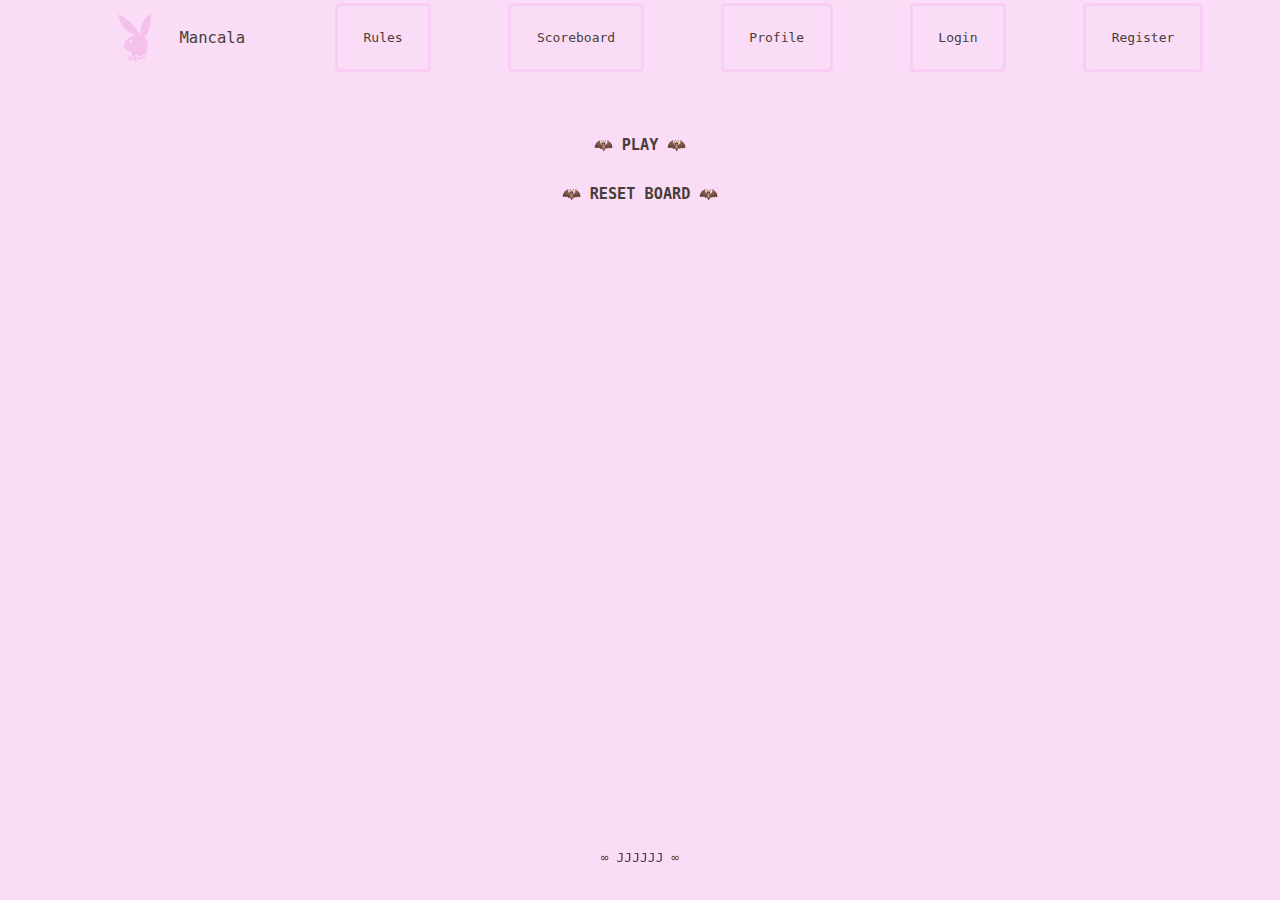
==== index.html @ 6feb29eb "register refined ++ server side input processing" ====
<!DOCTYPE html>
<html lang="en">
    <head>
        <meta charset="UTF-8">
        <meta name="viewport" content="width=device-width, initial-scale=1.0">
        <link rel="stylesheet" href="interface.css">
        <link rel="stylesheet" href="board.css">
        <title>Mancala</title>
    </head>
    <body class="unselectable">
        <div id="menu">
            <div class="logo">
                <img src="playboy.png" id="playboy_logo">
                Mancala
            </div>
            
            <div class="menu_option" id="rules_button">Rules</div>
            <div class="menu_option" id="scoreboard_button">Scoreboard</div>
            <div class="menu_option" id="profile_button">Profile</div>
            <div class="menu_option" id="login_button">Login</div>
            <div class="menu_option" id="register_button">Register</div>
        </div>
        <div id="rules_popup" class="popup">
            <div class="popup_content">
              <span class="close">&times;</span>
              <!-- ty https://harriscenter.org/wp-content/uploads/2020/03/mancala_rules.pdf <3 *-* -->
              <p>Pieces move around the board, one by one landing in the next hole, in a counter-clockwise circle</p>
              <p>The warehouse on your right belongs to you. That is where you keep the pieces you've collected so far</p>
              <p>The X bottom holes are your holes</p>
              <p>Your move will skip the opponents warehouse</p>
              <p>You'll have a consecutive turn if: <br> &emsp; - the last piece in your hand lands in your warehouse <br> &emsp; - the last piece in your hand lands in one of your own empty holes, you also collect that last piece plus the pieces in the opponents opposite hole back to your warehouse</p>
              <p>The game is over when one player’s holes are completely empty, the pieces on whatever player holes are collected to that player warehouse</p>
            </div>
        </div>
        <div id="play_popup" class="popup">
            <div class="popup_content">
              <span class="close">&times;</span>
              <div class="game_configs">
                  <form id="configs_form">
                      <label for="holes_number">Holes</label>
                      <select id="holes_number" name="holes_number">
                          <option value="10">10</option>
                          <option value="12">12</option>
                        </select>
                        <label for="holes_value">Value</label>
                        <select id="holes_value" name="holes_value">
                            <option value="1">1</option>
                            <option value="3">3</option>
                            <option value="5">5</option>
                        </select>
                    </form>
                    <div id="start_game_button"><p>START GAME</p></div>
            </div>
            </div>
        </div>
        <div id="register_popup" class="popup">
            <div class="popup_content">
              <span class="close">&times;</span>
              <div id="register_input">
                  <p>username</p>
                  <textarea id="username"></textarea>
                  <p>password</p>
                  <textarea id="password"></textarea>
                  <div id="submit">submit</div>
              </div>
            </div>
        </div>
        <div class="game_content">
            <div class="game_setters">
                <h3 id="play_button">&#x1F987; PLAY &#x1F987;</h3>
                <h3 id="reset_board_button">&#x1F987; RESET BOARD &#x1F987;</h3>
                <p id="playing"></p>
            </div>
            <div id="universe">
                <div id="game_container"></div>
            </div>
        </div>
        <footer>∞ JJJJJJ ∞</footer>
        <script src="board.js"></script>
        <script src="interface.js"></script>
        <script src="register.js"></script>
    </body>
</html>
---- interface.css ----
body {
    background-color: rgba(246, 191, 240, 0.548);
    color: rgb(71, 63, 55);
    font-family: monospace;
    margin: 0;
}

#register_input{
    display: flex;
    flex-direction: column;
}

#register_input textarea{
    height: 2vh;
    width: 20vw;
    resize: none;
}

#submit{
    background-color: rgba(240, 108, 174, 0.39);
    padding: 1vh;
    margin-top: 1vh;
    width: 5vw;
    text-align: center;
}

#submit:hover{
    cursor: pointer;
}

.popup {
    display: none;
    position: absolute;
    z-index: 1;
    width: 100%;
    height: 100%;
    overflow: auto;
    background-color: rgba(246, 191, 240, 0.39);
}

.popup_content {
    background-color: rgb(246, 191, 240);
    margin: 15% auto;
    padding: 20px;
    width: 40vw;
}

.close {
    color: black;
    float: right;
    font-size: 28px;
    font-weight: bold;
}
  
.close:hover,
.close:focus {
    color: black;
    text-decoration: none;
    cursor: pointer;
}

#menu{
    display: flex;
    justify-content: space-evenly;
    align-items: center;
}

.logo{
    padding: 1%;
    display: flex;
    align-items: center;
    font-size: 1.2em;
}

#playboy_logo{
    width: 7vw;
    height: auto;
    filter: saturate(80%);
    transition: background-color 0.3s ease;
}

#playboy_logo:hover{
    filter: saturate(100%);
}

.menu_option{
    display: flex;
    align-items: center;
    text-align: center;
    border-style: solid;
    border-color: rgba(246, 191, 240, 0.548);
    border-radius: 5%;
    height: 7vh;
    padding-left: 2%;
    padding-right: 2%;
    transition: background-color 0.3s ease;
}

.menu_option:hover{
    background-color: rgba(246, 191, 240, 0.548);
    cursor: pointer;
}

.game_configs{
    display: flex;
    flex-direction: column;
    align-items: center;
}

#start_game_button{
    width: 6vw;
    background-color: rgba(246, 191, 240);
    border-radius: 5%;
    text-align: center;
    border-style: solid;
    border-color: rgba(246, 191, 240, 0.548);
}

#start_game_button:hover {
    background-color: rgba(250, 200, 240);
    cursor: pointer;
}

#configs_form{
    margin-bottom: 1vh;
    display: flex;
    flex-direction: column;
}

#play_button:hover {
    cursor: pointer;
}

#reset_board_button:hover {
    cursor: pointer;
}

.game_content {
    display: flex;
    flex-direction: column;
    justify-content: space-evenly;
    margin-top: 5vh;
    margin-bottom: 50vh;
}

.game_setters{
    display: flex;
    flex-direction: column;
    align-items: center;
}

footer{
    text-align: center;
    position: fixed; 
    bottom: 0;
    left: 0;
    right: 0;
    height: 50px;
}

.unselectable{
    -webkit-touch-callout: none;
    -webkit-user-select: none;
    -khtml-user-select: none;
    -moz-user-select: none;
    -ms-user-select: none;
    user-select: none;
}
---- board.css ----
#universe{
    display: flex;
    justify-content: center;
    margin-top: 2vh;
}

#game_container{
    display: flex;
    justify-content: center;
    width: auto;
}

.warehouse{
    background-color: rgba(246, 191, 240);
    width: 15vw;
    /* display: flex;
    justify-content: center;
    align-items: center; */
    padding-left: 1%;
}

#holes{
    background-color: rgba(246, 191, 240, 0.548);
    display: flex;
    flex-direction: column;
}

.hole{
    background-color: rgba(246, 191, 240);
    width: 10vw;
    height: 10vw;
    /* display: flex;
    justify-content: center;
    align-items: center; */
    padding-top: 1%;
    padding-left: 1%;
    margin: 5px;
    border-radius: 15%;
}

.hole p{
    margin: 0;
}

.pieces{
    height: 80%;
    overflow: hidden;
    position: relative;
}

.piece{
    background: radial-gradient(circle at center, rgba(246, 191, 240), rgb(248, 156, 237), rgb(243, 120, 229));
    /* background-color: red; */
    position:absolute;
    border-radius: 50%;
}

#up_holes{
    display: flex;
    border: solid;
    border-color: rgba(246, 191, 240, 0.548);
}

#down_holes{
    display: flex;
    border: solid;
    border-color: rgba(246, 191, 240, 0.548);
}
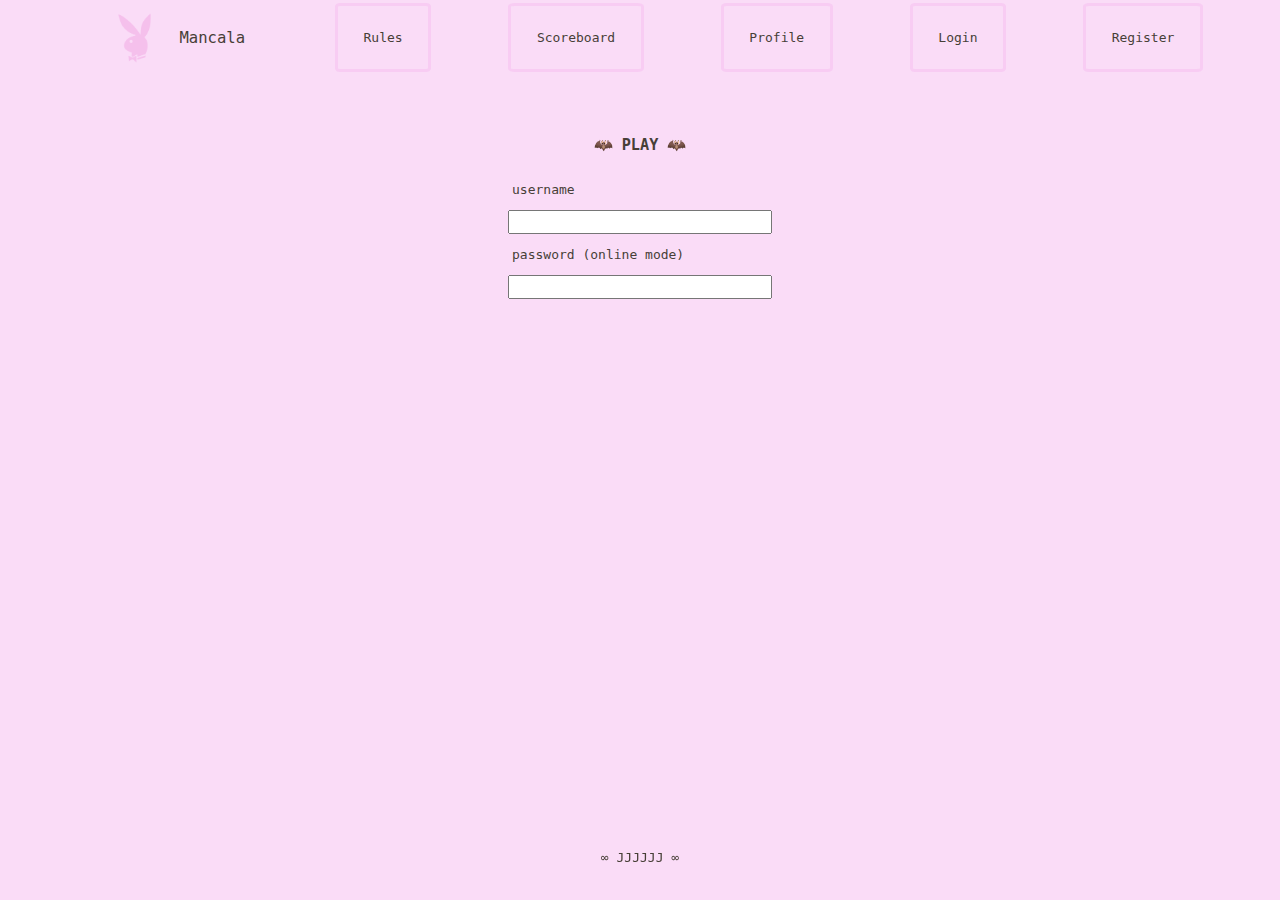
==== commit 29719cb3: "online gameplay + using pre-made server + lilrefactor (board.js)" ====
--- a/index.html
+++ b/index.html
@@ -24,7 +24,7 @@
             <div class="popup_content">
               <span class="close">&times;</span>
               <!-- ty https://harriscenter.org/wp-content/uploads/2020/03/mancala_rules.pdf <3 *-* -->
-              <p>Pieces move around the board, one by one landing in the next hole, in a counter-clockwise circle</p>
+              <p>Pieces move around the board one by one, landing in the next hole, in a counter-clockwise circle</p>
               <p>The warehouse on your right belongs to you. That is where you keep the pieces you've collected so far</p>
               <p>The X bottom holes are your holes</p>
               <p>Your move will skip the opponents warehouse</p>
@@ -44,9 +44,15 @@
                         </select>
                         <label for="holes_value">Value</label>
                         <select id="holes_value" name="holes_value">
-                            <option value="1">1</option>
                             <option value="3">3</option>
                             <option value="5">5</option>
+                        </select>
+                        <label for="game_mode">Mode</label>
+                        <select id="game_mode" name="game_mode">
+                            <option value="online">Online</option>
+                            <option value="irl">IRL</option>
+                            <option value="ai">AI (Minimax)</option>
+                            <option value="jjjjjj_ai">AI JJJJJJ</option>
                         </select>
                     </form>
                     <div id="start_game_button"><p>START GAME</p></div>
@@ -58,17 +64,34 @@
               <span class="close">&times;</span>
               <div id="register_input">
                   <p>username</p>
-                  <textarea id="username"></textarea>
+                  <input id="register_username" class="input"></input>
                   <p>password</p>
-                  <textarea id="password"></textarea>
-                  <div id="submit">submit</div>
+                  <input id="register_password" class="input" type="password"></input>
+                  <div id="register_submit" class="submit">submit</div>
+              </div>
+            </div>
+        </div>
+        <div id="login_popup" class="popup">
+            <div class="popup_content">
+              <span class="close">&times;</span>
+              <div id="login_input">
+                  <p>username</p>
+                  <input id="login_username" class="input"></input>
+                  <p>password</p>
+                  <input id="login_password" class="input" type="password"></input>
+                  <div id="login_submit" class="submit">login</div>
               </div>
             </div>
         </div>
         <div class="game_content">
             <div class="game_setters">
                 <h3 id="play_button">&#x1F987; PLAY &#x1F987;</h3>
-                <h3 id="reset_board_button">&#x1F987; RESET BOARD &#x1F987;</h3>
+                <!-- <h3 id="reset_board_button">&#x1F987; RESET BOARD &#x1F987;</h3> -->
+                <div class="jjjjjj"><p>username</p></div>
+                <input id="nick" class="input"></input>
+                <div class="jjjjjj"><p>password (online mode)</p></div>
+                <input id="pw" class="input" type="password"></input>
+                <p id="online_game_status"></p>
                 <p id="playing"></p>
             </div>
             <div id="universe">
@@ -78,6 +101,12 @@
         <footer>∞ JJJJJJ ∞</footer>
         <script src="board.js"></script>
         <script src="interface.js"></script>
+        <script src="login.js"></script>
         <script src="register.js"></script>
+        <script src="join.js"></script>
+        <script src="sse_handler.js"></script>
+        <script src="notify.js"></script>
+        <script src="game_handler.js"></script>
+        <script src="env.js"></script>
     </body>
 </html>--- a/interface.css
+++ b/interface.css
@@ -10,21 +10,21 @@
     flex-direction: column;
 }
 
-#register_input textarea{
+.input{
     height: 2vh;
     width: 20vw;
     resize: none;
 }
 
-#submit{
+.submit{
     background-color: rgba(240, 108, 174, 0.39);
     padding: 1vh;
-    margin-top: 1vh;
+    margin-top: 2vh;
     width: 5vw;
     text-align: center;
 }
 
-#submit:hover{
+.submit:hover{
     cursor: pointer;
 }
 
@@ -149,6 +149,11 @@
     align-items: center;
 }
 
+.jjjjjj{
+    width: 20vw;
+    float: left;
+}
+
 footer{
     text-align: center;
     position: fixed; 
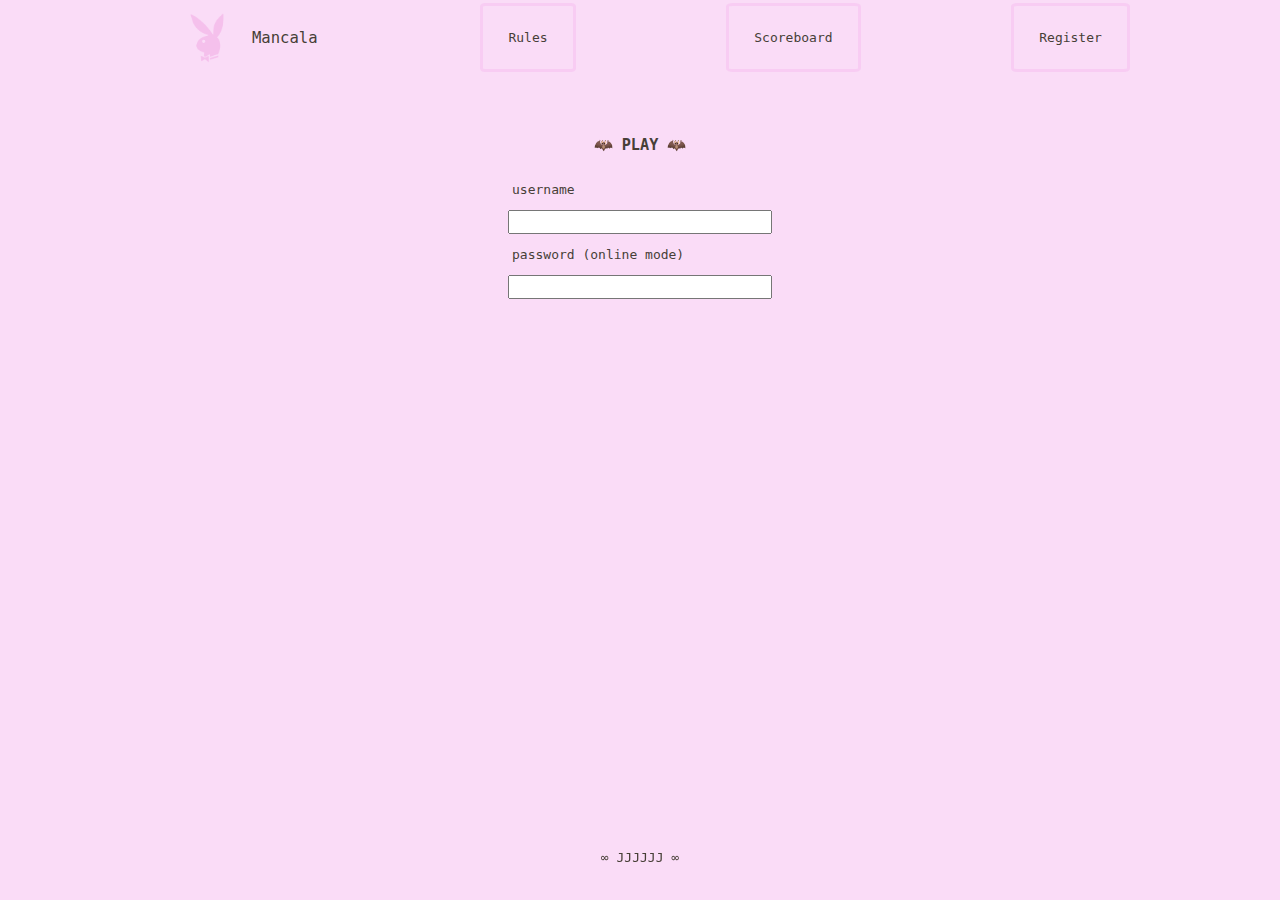
==== commit 66f4f2d7: "leave game feature added" ====
--- a/index.html
+++ b/index.html
@@ -16,8 +16,8 @@
             
             <div class="menu_option" id="rules_button">Rules</div>
             <div class="menu_option" id="scoreboard_button">Scoreboard</div>
-            <div class="menu_option" id="profile_button">Profile</div>
-            <div class="menu_option" id="login_button">Login</div>
+            <!-- <div class="menu_option" id="profile_button">Profile</div>
+            <div class="menu_option" id="login_button">Login</div> -->
             <div class="menu_option" id="register_button">Register</div>
         </div>
         <div id="rules_popup" class="popup">
@@ -83,9 +83,11 @@
               </div>
             </div>
         </div>
-        <div class="game_content">
-            <div class="game_setters">
-                <h3 id="play_button">&#x1F987; PLAY &#x1F987;</h3>
+        <div id="game_content">
+            <div id="game_setters">
+                <div id="game_control">
+                    <h3 id="play_button">&#x1F987; PLAY &#x1F987;</h3>
+                </div>
                 <!-- <h3 id="reset_board_button">&#x1F987; RESET BOARD &#x1F987;</h3> -->
                 <div class="jjjjjj"><p>username</p></div>
                 <input id="nick" class="input"></input>
@@ -107,6 +109,7 @@
         <script src="sse_handler.js"></script>
         <script src="notify.js"></script>
         <script src="game_handler.js"></script>
+        <script src="leave.js"></script>
         <script src="env.js"></script>
     </body>
 </html>--- a/interface.css
+++ b/interface.css
@@ -131,11 +131,15 @@
     cursor: pointer;
 }
 
+#leave_button:hover{
+    cursor: pointer;
+}
+
 #reset_board_button:hover {
     cursor: pointer;
 }
 
-.game_content {
+#game_content {
     display: flex;
     flex-direction: column;
     justify-content: space-evenly;
@@ -143,15 +147,27 @@
     margin-bottom: 50vh;
 }
 
-.game_setters{
+#game_setters{
     display: flex;
     flex-direction: column;
     align-items: center;
 }
 
+#game_control{
+    display: flex;
+}
+
 .jjjjjj{
     width: 20vw;
     float: left;
+}
+
+#clean_board:hover{
+    cursor: pointer;
+}
+
+#online_game_status{
+    margin-top: 5vh;
 }
 
 footer{
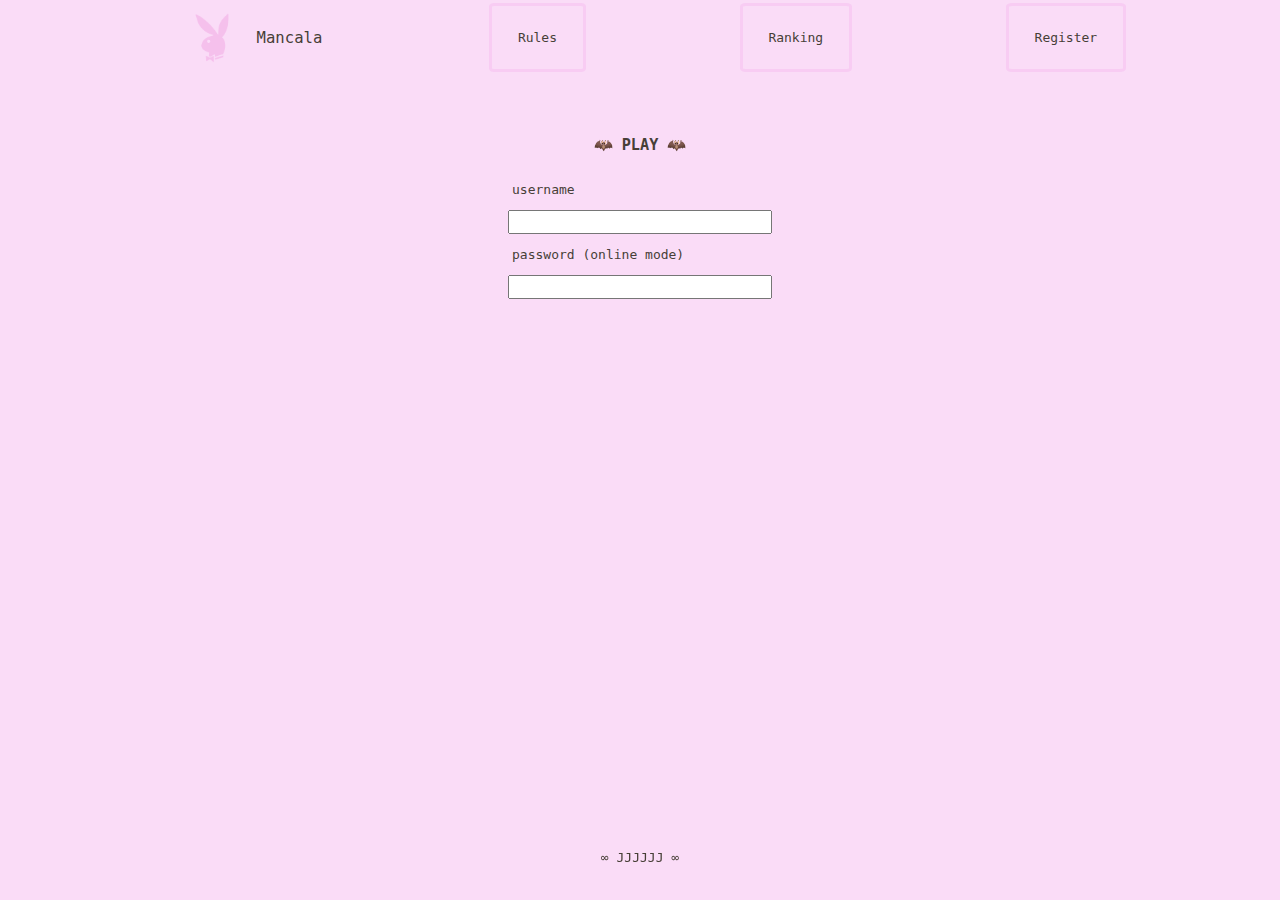
==== commit 2ae2a2b0: "ranking added" ====
--- a/index.html
+++ b/index.html
@@ -10,12 +10,12 @@
     <body class="unselectable">
         <div id="menu">
             <div class="logo">
-                <img src="playboy.png" id="playboy_logo">
+                <img src="playboy.png" id="playboy_logo" alt="playboy logo">
                 Mancala
             </div>
             
             <div class="menu_option" id="rules_button">Rules</div>
-            <div class="menu_option" id="scoreboard_button">Scoreboard</div>
+            <div class="menu_option" id="ranking_button">Ranking</div>
             <!-- <div class="menu_option" id="profile_button">Profile</div>
             <div class="menu_option" id="login_button">Login</div> -->
             <div class="menu_option" id="register_button">Register</div>
@@ -64,25 +64,31 @@
               <span class="close">&times;</span>
               <div id="register_input">
                   <p>username</p>
-                  <input id="register_username" class="input"></input>
+                  <input id="register_username" class="input">
                   <p>password</p>
-                  <input id="register_password" class="input" type="password"></input>
+                  <input id="register_password" class="input" type="password">
                   <div id="register_submit" class="submit">submit</div>
               </div>
             </div>
         </div>
-        <div id="login_popup" class="popup">
+        <div id="ranking_popup" class="popup">
+            <div class="popup_content">
+              <span class="close">&times;</span>
+              <div id="ranking_table"></div>
+            </div>
+        </div>
+        <!-- <div id="login_popup" class="popup">
             <div class="popup_content">
               <span class="close">&times;</span>
               <div id="login_input">
                   <p>username</p>
-                  <input id="login_username" class="input"></input>
+                  <input id="login_username" class="input">
                   <p>password</p>
-                  <input id="login_password" class="input" type="password"></input>
+                  <input id="login_password" class="input" type="password">
                   <div id="login_submit" class="submit">login</div>
               </div>
             </div>
-        </div>
+        </div> -->
         <div id="game_content">
             <div id="game_setters">
                 <div id="game_control">
@@ -90,9 +96,9 @@
                 </div>
                 <!-- <h3 id="reset_board_button">&#x1F987; RESET BOARD &#x1F987;</h3> -->
                 <div class="jjjjjj"><p>username</p></div>
-                <input id="nick" class="input"></input>
+                <input id="nick" class="input">
                 <div class="jjjjjj"><p>password (online mode)</p></div>
-                <input id="pw" class="input" type="password"></input>
+                <input id="pw" class="input" type="password">
                 <p id="online_game_status"></p>
                 <p id="playing"></p>
             </div>
@@ -110,6 +116,7 @@
         <script src="notify.js"></script>
         <script src="game_handler.js"></script>
         <script src="leave.js"></script>
+        <script src="ranking.js"></script>
         <script src="env.js"></script>
     </body>
 </html>--- a/interface.css
+++ b/interface.css
@@ -101,6 +101,37 @@
     cursor: pointer;
 }
 
+#ranking_table{
+    display: flex;
+}
+
+#ranking_nicks{
+    width: 15vw;
+}
+
+#nicks_p{
+    font-size: 1.1vmax;
+    color: black;
+}
+
+#ranking_wins{
+    width: 10vw;
+}
+
+#wins_p{
+    font-size: 1.1vmax;
+    color: black;
+}
+
+#ranking_games{
+    width: 10vw;
+}
+
+#games_p{
+    font-size: 1.1vmax;
+    color: black;
+}
+
 .game_configs{
     display: flex;
     flex-direction: column;
@@ -132,10 +163,6 @@
 }
 
 #leave_button:hover{
-    cursor: pointer;
-}
-
-#reset_board_button:hover {
     cursor: pointer;
 }
 
